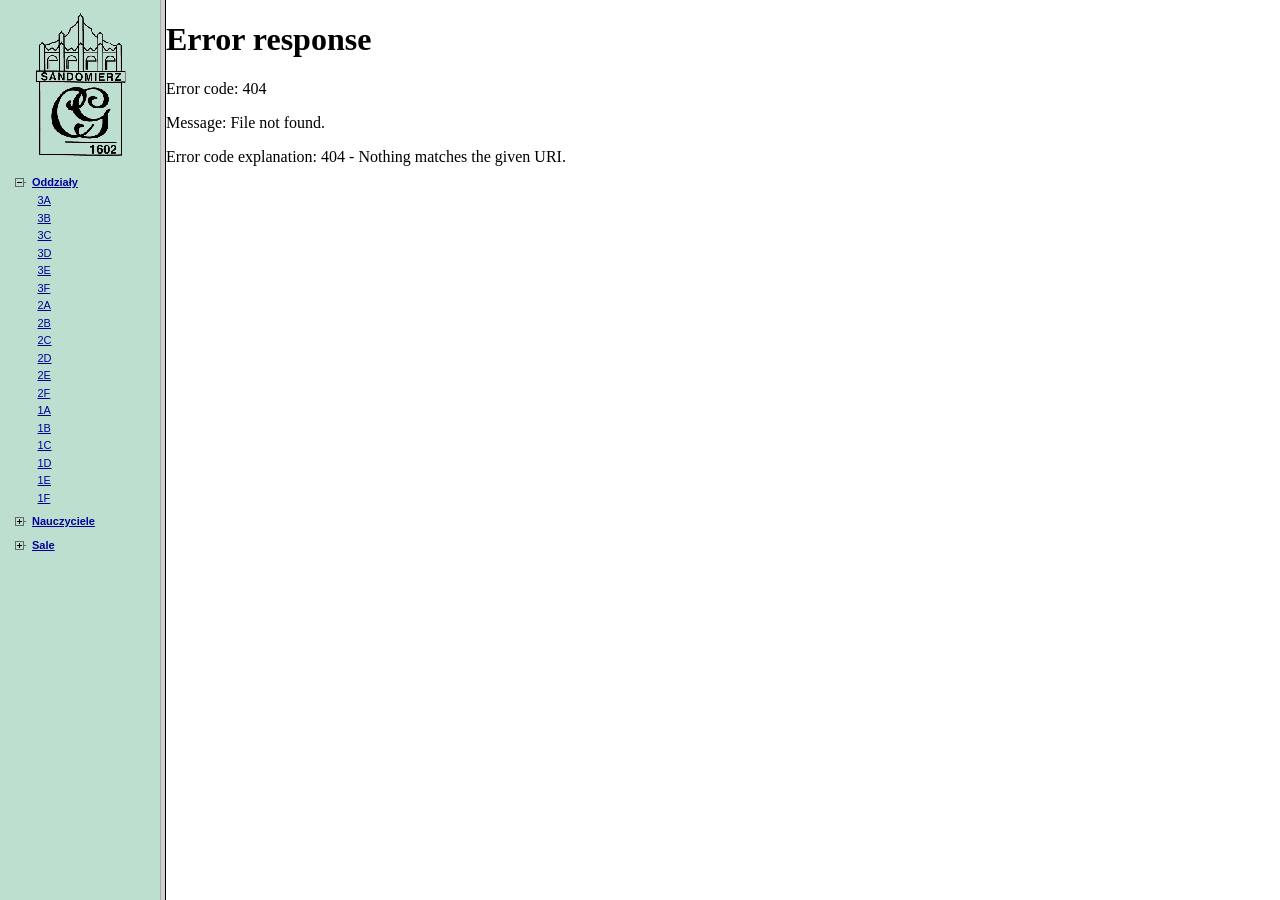
==== 03092018w9/index.html @ 332b2d0d "plan lekcji" ====
<html><head>
<meta http-equiv="Content-Type" content="text/html; charset=utf-8">
<meta http-equiv="Content-Language" content="pl">
<meta name="description" content=" I Liceum Ogólnokształcące Collegium Gostomianum . Plan lekcji utworzony za pomocą programu Plan lekcji Optivum firmy VULCAN">
<title> I Liceum Ogólnokształcące Collegium Gostomianum . Plan lekcji</title>
</head>
<frameset cols="160,*">
<frame name="list" target="plan" src="lista.html" marginwidth="0" marginheight="0" scrolling="auto">
<frame name="plan" src="plany/o1.html" marginwidth="0" marginheight="0" scrolling="auto">
<noframes>
<body>
<p>Ta strona używa ramek, których Twoja przeglądarka nie obsługuje!
 Możesz skorzystać ze <a href="lista.html">strony nawigacyjnej</a>.</p>
</body>
</noframes>
</frameset>
</html>
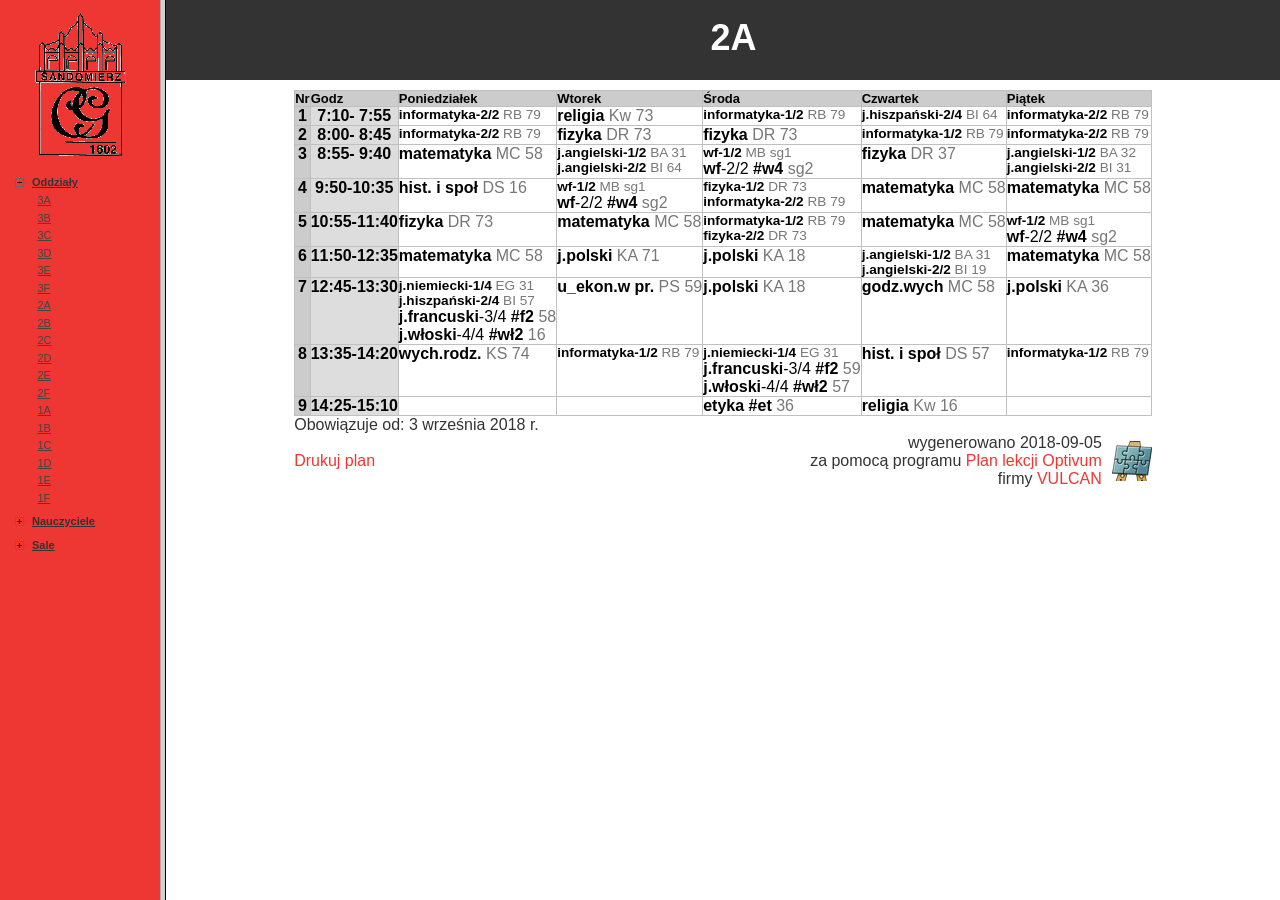
==== commit 134c54f3: "plan lekcji w BS4" ====
--- a/03092018w9/index.html
+++ b/03092018w9/index.html
@@ -1,17 +1,21 @@
-<html><head>
-<meta http-equiv="Content-Type" content="text/html; charset=utf-8">
-<meta http-equiv="Content-Language" content="pl">
-<meta name="description" content=" I Liceum Ogólnokształcące Collegium Gostomianum . Plan lekcji utworzony za pomocą programu Plan lekcji Optivum firmy VULCAN">
-<title> I Liceum Ogólnokształcące Collegium Gostomianum . Plan lekcji</title>
+<html>
+
+<head>
+    <meta http-equiv="Content-Type" content="text/html; charset=utf-8">
+    <meta http-equiv="Content-Language" content="pl">
+    <meta name="description" content=" I Liceum Ogólnokształcące Collegium Gostomianum . Plan lekcji utworzony za pomocą programu Plan lekcji Optivum firmy VULCAN">
+    <title> I Liceum Ogólnokształcące Collegium Gostomianum . Plan lekcji</title>
 </head>
 <frameset cols="160,*">
-<frame name="list" target="plan" src="lista.html" marginwidth="0" marginheight="0" scrolling="auto">
-<frame name="plan" src="plany/o1.html" marginwidth="0" marginheight="0" scrolling="auto">
-<noframes>
-<body>
-<p>Ta strona używa ramek, których Twoja przeglądarka nie obsługuje!
- Możesz skorzystać ze <a href="lista.html">strony nawigacyjnej</a>.</p>
-</body>
-</noframes>
+    <frame name="list" target="plan" src="lista.html" marginwidth="0" marginheight="0" scrolling="auto">
+        <frame name="plan" src="plany/o1.html" marginwidth="0" marginheight="0" scrolling="auto">
+            <noframes>
+
+                <body>
+                    <p>Ta strona używa ramek, których Twoja przeglądarka nie obsługuje!
+                        Możesz skorzystać ze <a href="lista.html">strony nawigacyjnej</a>.</p>
+                </body>
+            </noframes>
 </frameset>
+
 </html>
